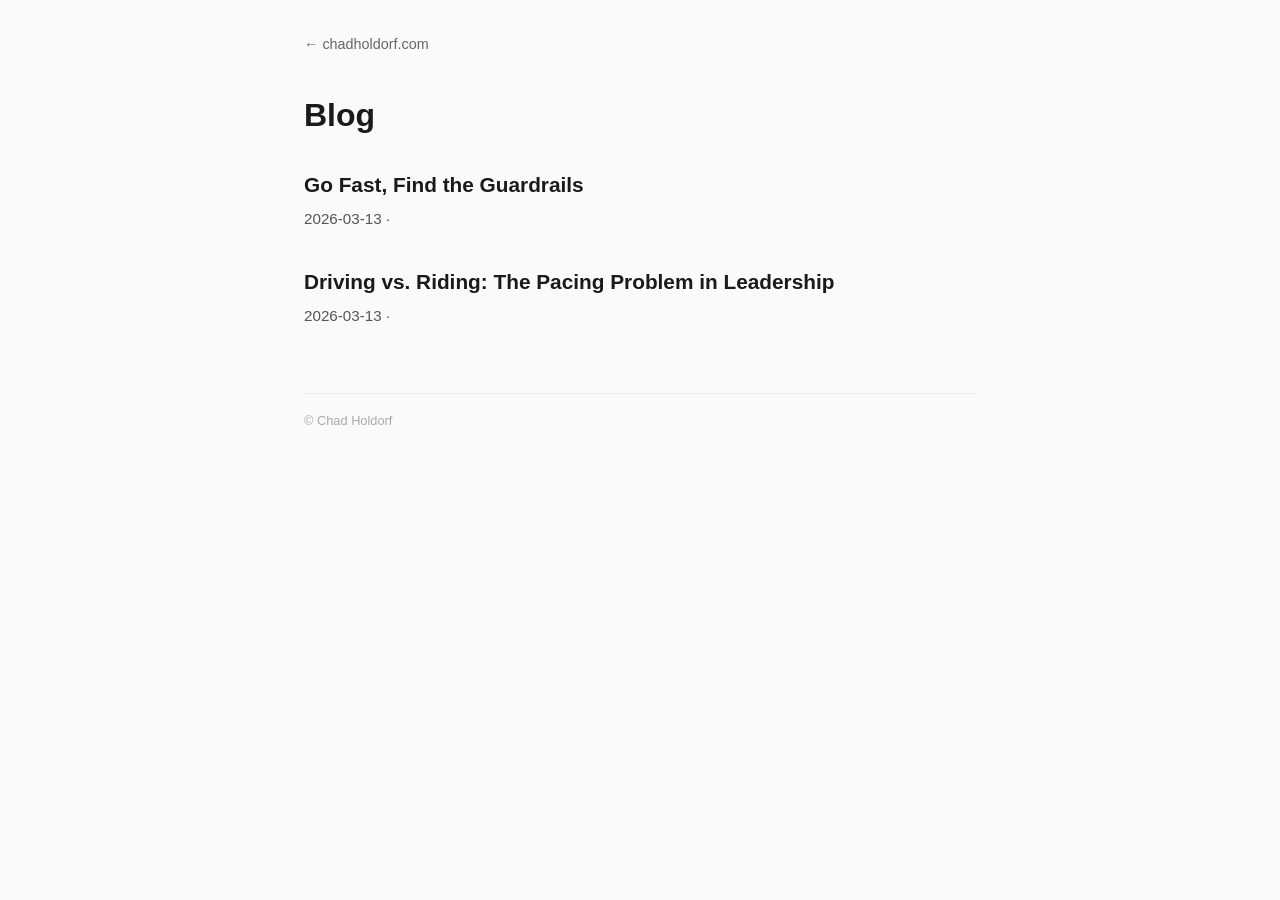
==== blog/index.html @ 5e8c653c "blog: publish 2026-03-13 — 2 post(s)" ====
<!DOCTYPE html>
<html lang="en">
<head>
  <meta charset="UTF-8">
  <meta name="viewport" content="width=device-width, initial-scale=1.0">
  <title>Blog — Chad Holdorf</title>
  <style>
    * { margin: 0; padding: 0; box-sizing: border-box; }
    body {
      font-family: -apple-system, BlinkMacSystemFont, 'Segoe UI', Roboto, sans-serif;
      line-height: 1.7;
      color: #1a1a1a;
      background: #fafafa;
      max-width: 720px;
      margin: 0 auto;
      padding: 2rem 1.5rem;
    }
    nav { margin-bottom: 2rem; font-size: 0.9rem; }
    nav a { color: #666; text-decoration: none; }
    nav a:hover { color: #1a1a1a; }
    h1 { font-size: 2rem; margin-bottom: 1.5rem; }
    .post-entry { margin-bottom: 2rem; }
    .post-entry a { text-decoration: none; color: inherit; display: block; }
    .post-entry a:hover h2 { color: #0066cc; }
    .post-entry h2 { font-size: 1.3rem; margin-bottom: 0.25rem; }
    .post-meta { color: #888; font-size: 0.85rem; margin-bottom: 0.3rem; }
    .post-entry p { color: #555; font-size: 0.95rem; }
    footer {
      margin-top: 4rem;
      padding-top: 1rem;
      border-top: 1px solid #eee;
      font-size: 0.8rem;
      color: #aaa;
    }
  </style>
</head>
<body>
  <nav><a href="/">&larr; chadholdorf.com</a></nav>
  <h1>Blog</h1>
  <div class="posts">
    <article class="post-entry">
      <a href="/blog/go-fast-find-guardrails">
        <h2>Go Fast, Find the Guardrails</h2>
        <p class="post-meta">2026-03-13 &middot; </p>
        <p></p>
      </a>
    </article>
    <article class="post-entry">
      <a href="/blog/driving-vs-riding-the-pacing-problem-in-leadership">
        <h2>Driving vs. Riding: The Pacing Problem in Leadership</h2>
        <p class="post-meta">2026-03-13 &middot; </p>
        <p></p>
      </a>
    </article>
  </div>
  <footer>&copy; Chad Holdorf</footer>
</body>
</html>
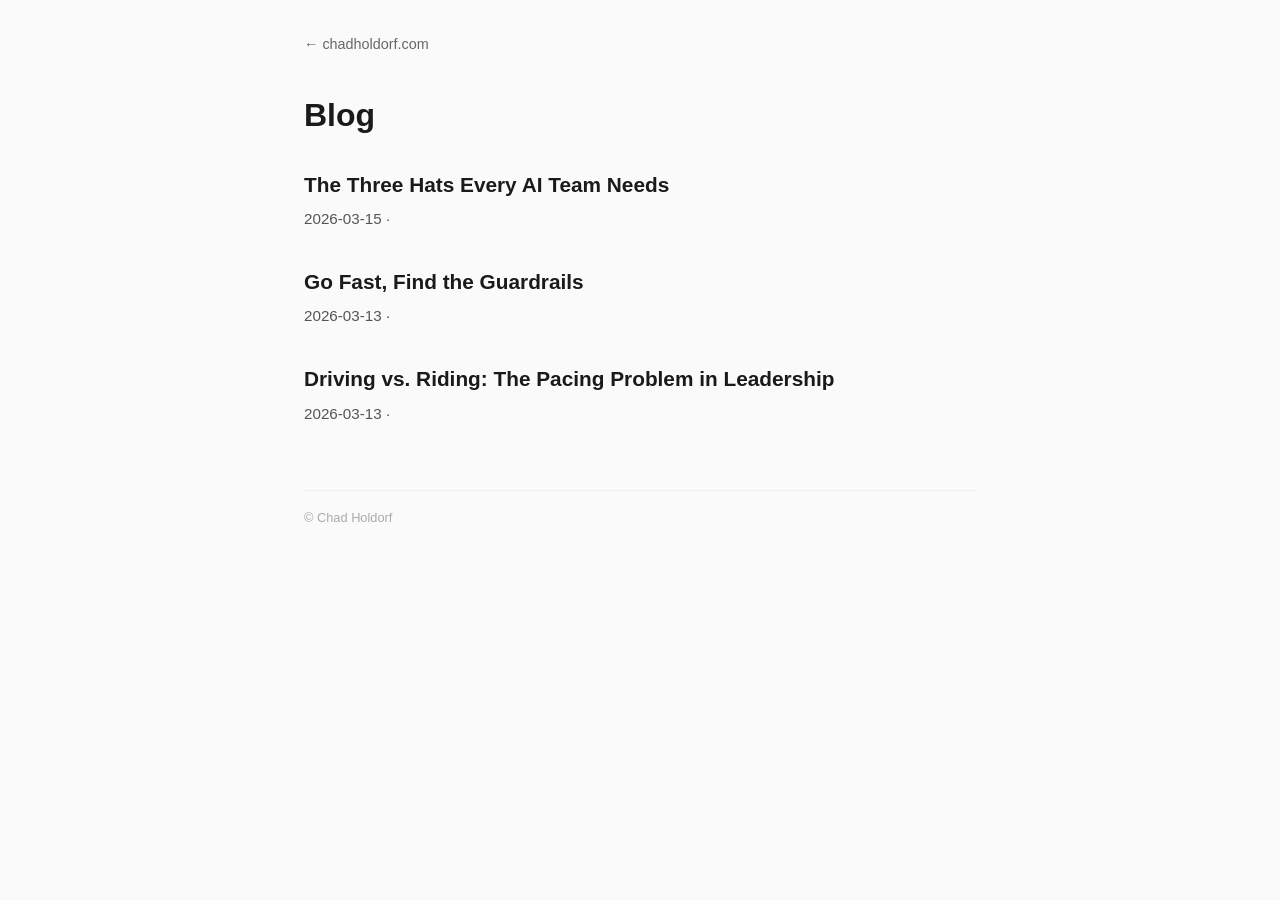
==== commit 98f07074: "blog: publish 2026-03-15 — 3 post(s)" ====
--- a/blog/index.html
+++ b/blog/index.html
@@ -39,6 +39,13 @@
   <h1>Blog</h1>
   <div class="posts">
     <article class="post-entry">
+      <a href="/blog/the-three-hats-every-ai-team-needs">
+        <h2>The Three Hats Every AI Team Needs</h2>
+        <p class="post-meta">2026-03-15 &middot; </p>
+        <p></p>
+      </a>
+    </article>
+    <article class="post-entry">
       <a href="/blog/go-fast-find-guardrails">
         <h2>Go Fast, Find the Guardrails</h2>
         <p class="post-meta">2026-03-13 &middot; </p>
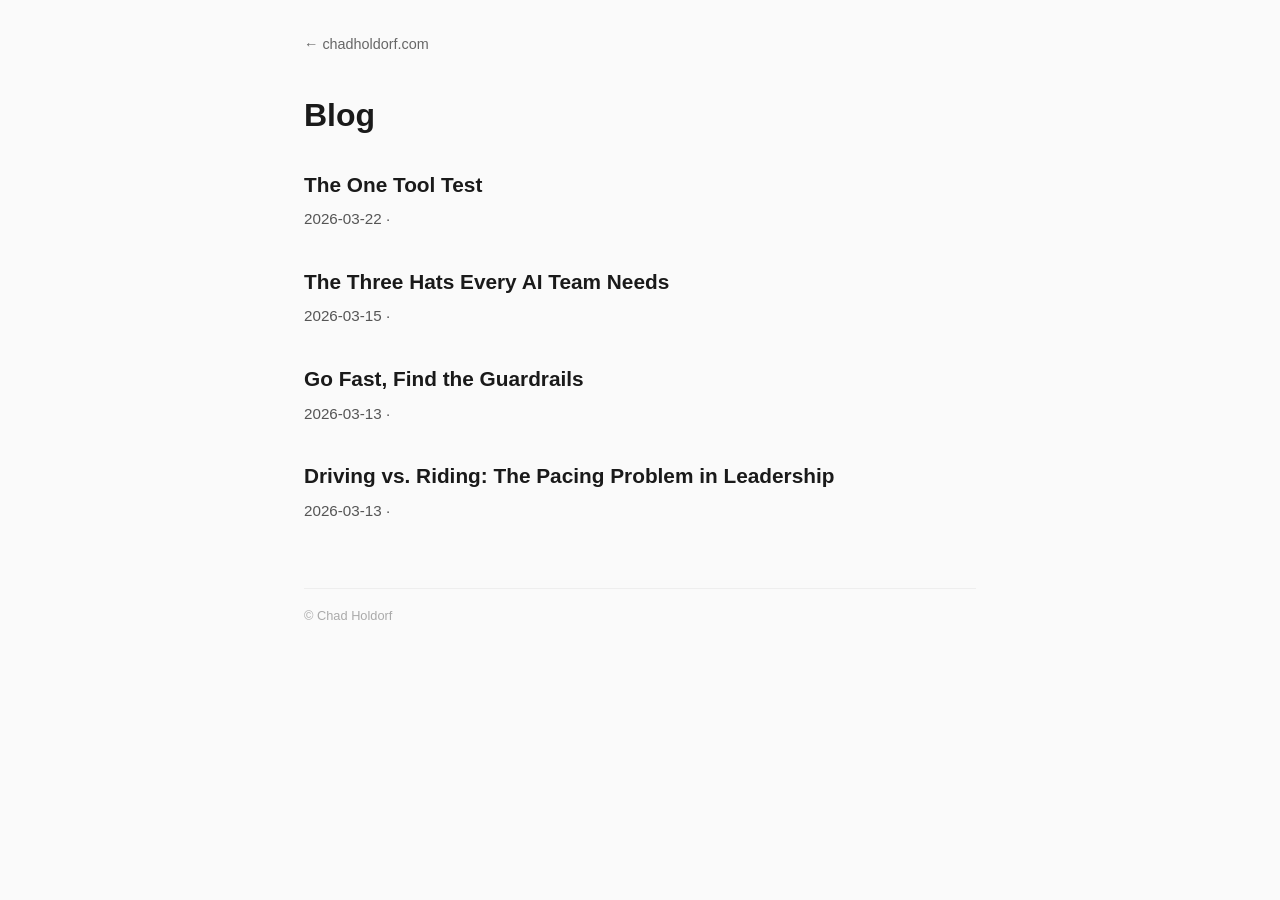
==== commit d712db95: "blog: publish 2026-03-22 — 4 post(s)" ====
--- a/blog/index.html
+++ b/blog/index.html
@@ -39,6 +39,13 @@
   <h1>Blog</h1>
   <div class="posts">
     <article class="post-entry">
+      <a href="/blog/the-one-tool-test">
+        <h2>The One Tool Test</h2>
+        <p class="post-meta">2026-03-22 &middot; </p>
+        <p></p>
+      </a>
+    </article>
+    <article class="post-entry">
       <a href="/blog/the-three-hats-every-ai-team-needs">
         <h2>The Three Hats Every AI Team Needs</h2>
         <p class="post-meta">2026-03-15 &middot; </p>
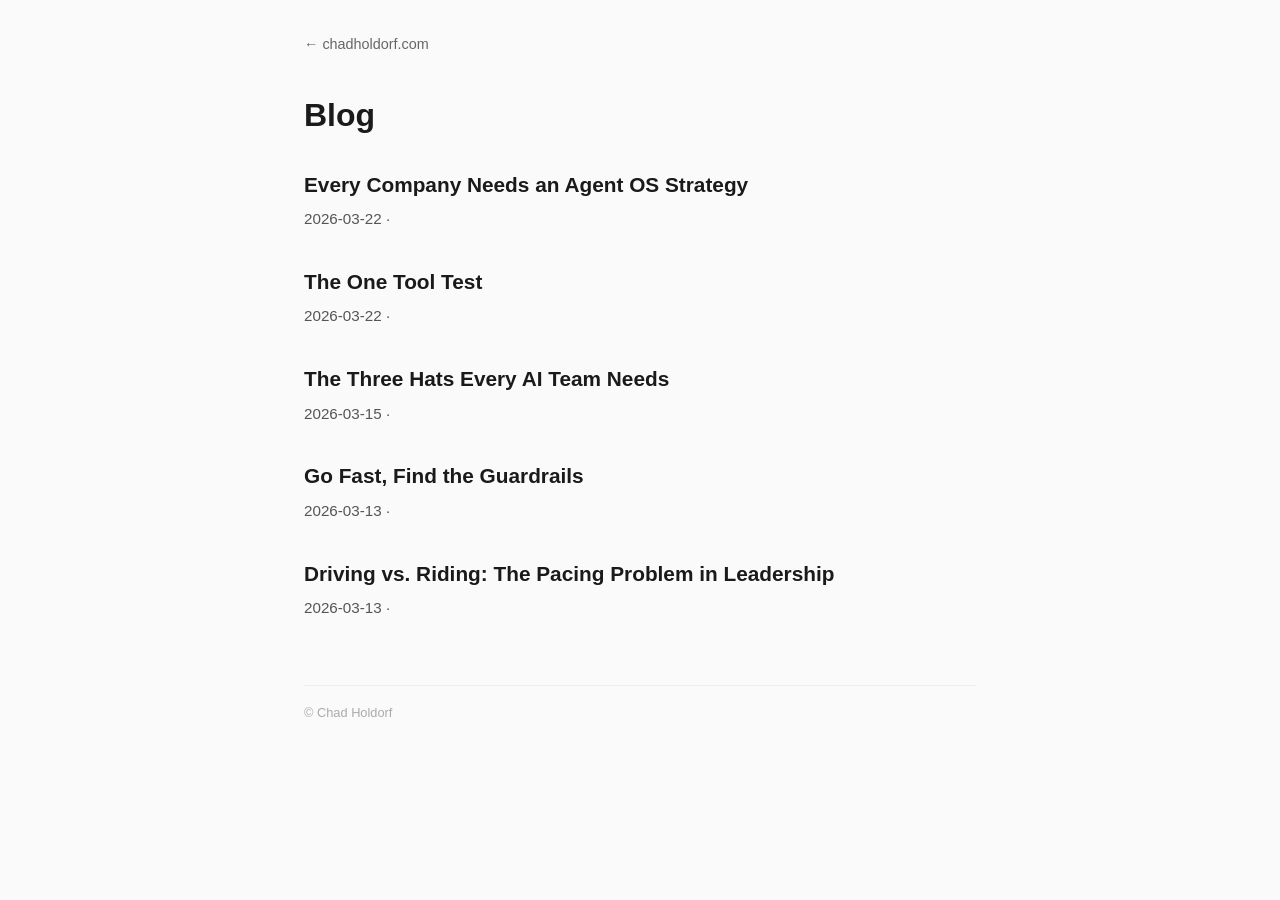
==== commit 020addc0: "blog: publish 2026-03-22 — 5 post(s)" ====
--- a/blog/index.html
+++ b/blog/index.html
@@ -39,6 +39,13 @@
   <h1>Blog</h1>
   <div class="posts">
     <article class="post-entry">
+      <a href="/blog/your-agent-os-strategy">
+        <h2>Every Company Needs an Agent OS Strategy</h2>
+        <p class="post-meta">2026-03-22 &middot; </p>
+        <p></p>
+      </a>
+    </article>
+    <article class="post-entry">
       <a href="/blog/the-one-tool-test">
         <h2>The One Tool Test</h2>
         <p class="post-meta">2026-03-22 &middot; </p>
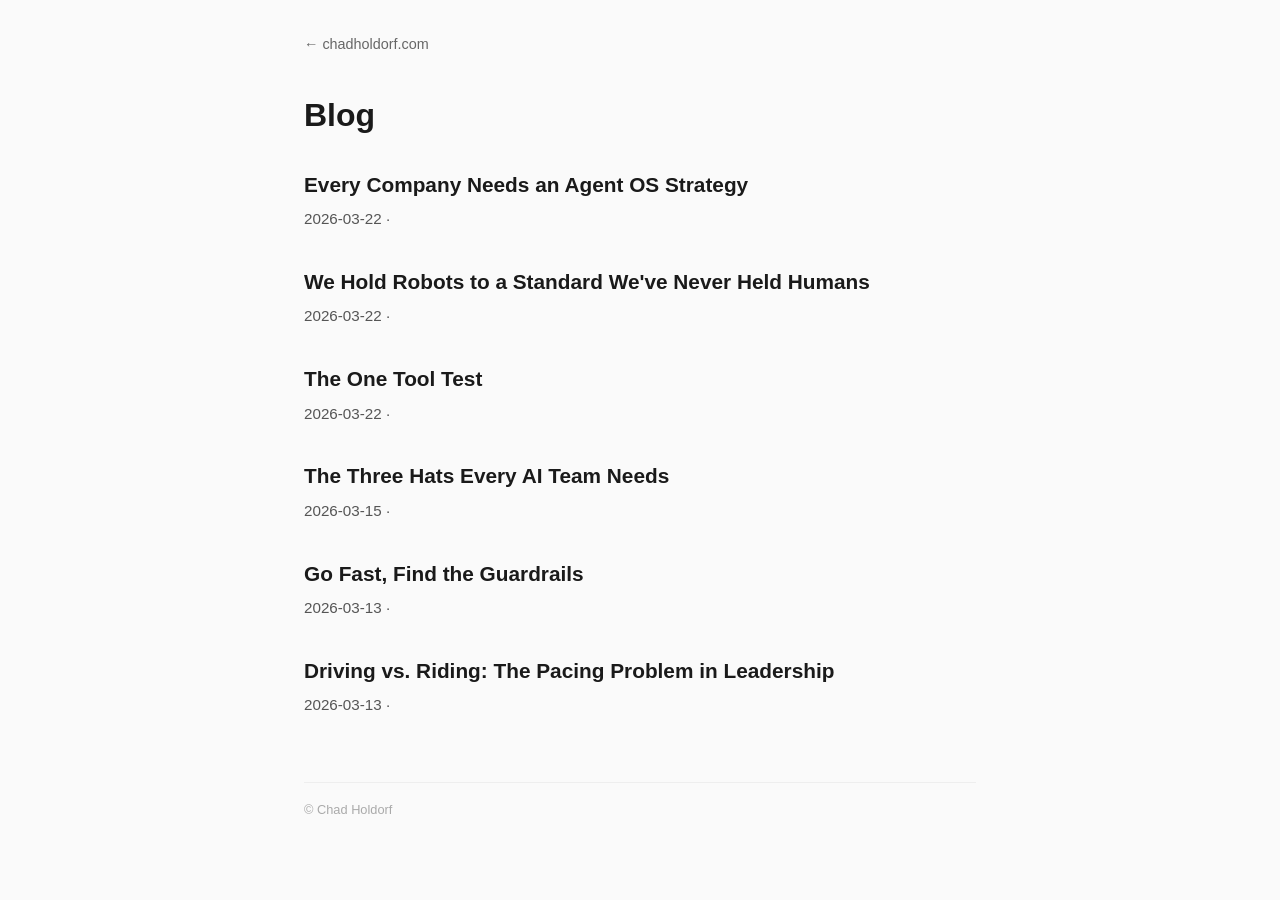
==== commit 0a611ebb: "blog: publish 2026-03-22 — 6 post(s)" ====
--- a/blog/index.html
+++ b/blog/index.html
@@ -46,6 +46,13 @@
       </a>
     </article>
     <article class="post-entry">
+      <a href="/blog/we-hold-robots-to-a-standard-we-never-held-humans">
+        <h2>We Hold Robots to a Standard We've Never Held Humans</h2>
+        <p class="post-meta">2026-03-22 &middot; </p>
+        <p></p>
+      </a>
+    </article>
+    <article class="post-entry">
       <a href="/blog/the-one-tool-test">
         <h2>The One Tool Test</h2>
         <p class="post-meta">2026-03-22 &middot; </p>
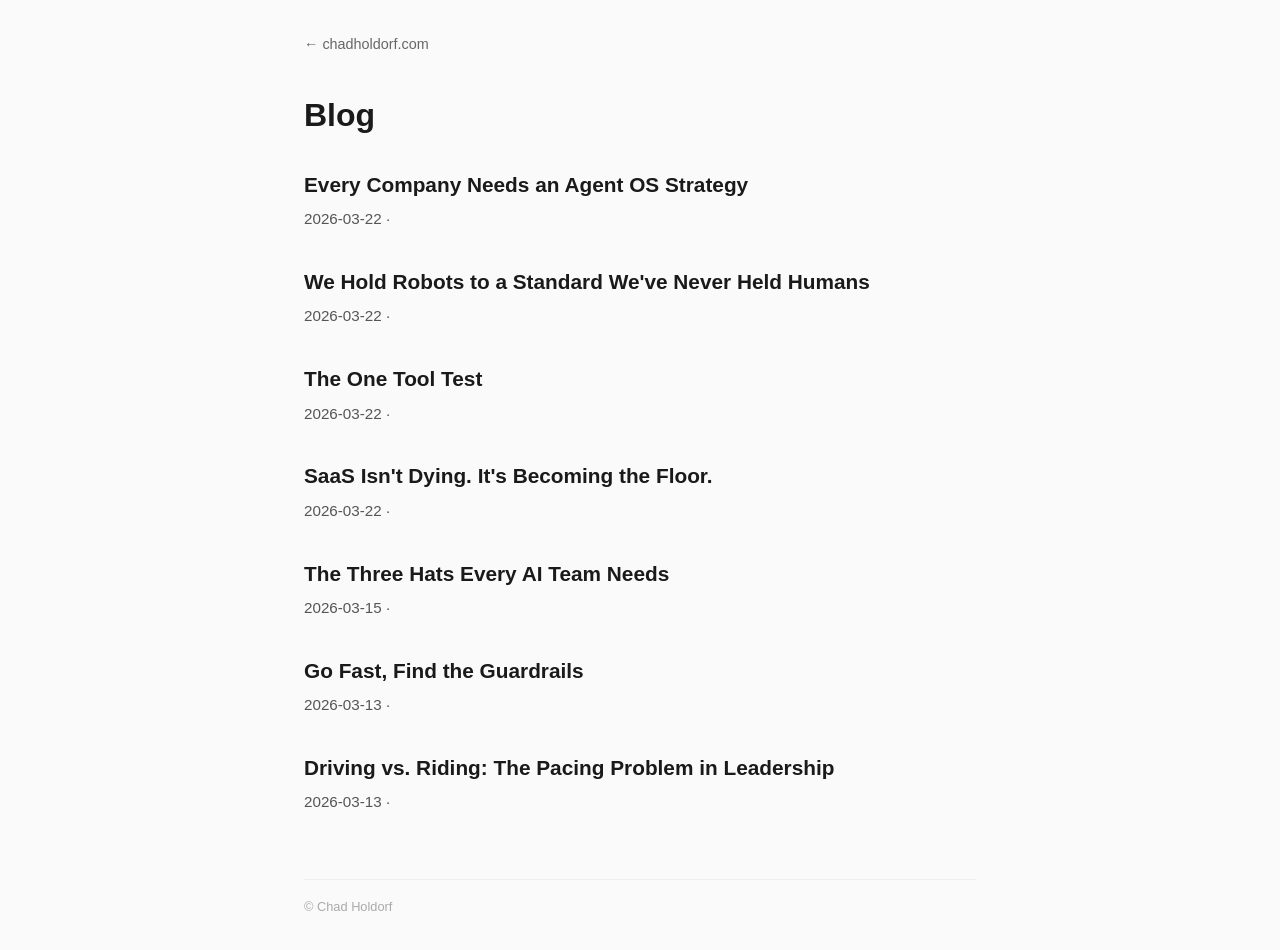
==== commit 5cd6c92d: "blog: publish 2026-03-22 — 7 post(s)" ====
--- a/blog/index.html
+++ b/blog/index.html
@@ -60,6 +60,13 @@
       </a>
     </article>
     <article class="post-entry">
+      <a href="/blog/saas-isnt-dying-its-becoming-the-floor">
+        <h2>SaaS Isn't Dying. It's Becoming the Floor.</h2>
+        <p class="post-meta">2026-03-22 &middot; </p>
+        <p></p>
+      </a>
+    </article>
+    <article class="post-entry">
       <a href="/blog/the-three-hats-every-ai-team-needs">
         <h2>The Three Hats Every AI Team Needs</h2>
         <p class="post-meta">2026-03-15 &middot; </p>
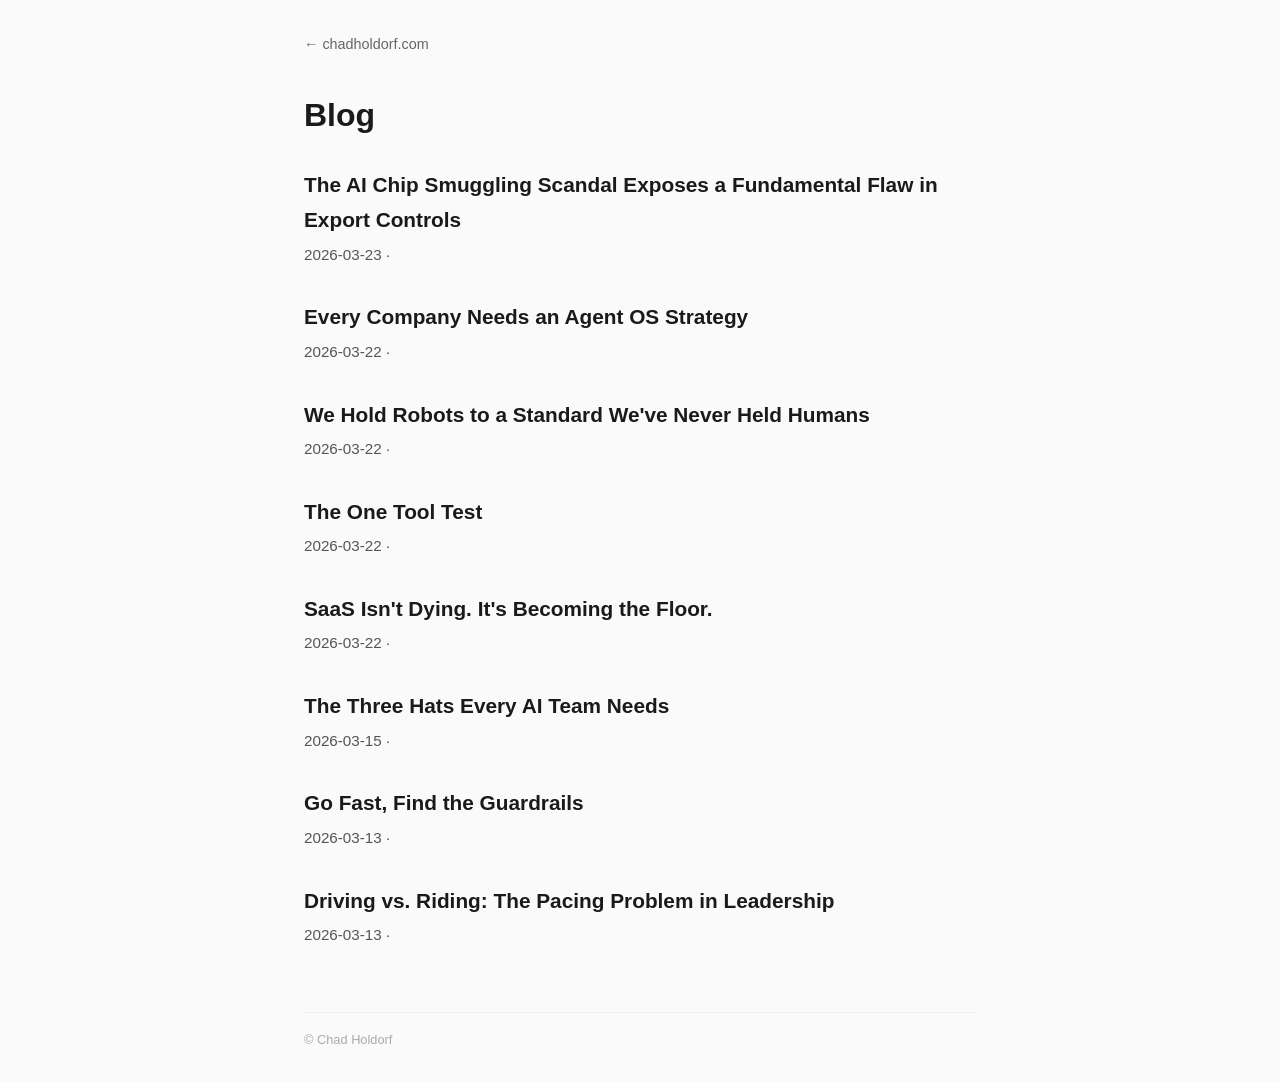
==== commit 4b810058: "blog: publish 2026-03-23 — 8 post(s)" ====
--- a/blog/index.html
+++ b/blog/index.html
@@ -38,6 +38,13 @@
   <nav><a href="/">&larr; chadholdorf.com</a></nav>
   <h1>Blog</h1>
   <div class="posts">
+    <article class="post-entry">
+      <a href="/blog/ai-chip-smuggling-scandal-exposes-flaw-in-export-controls">
+        <h2>The AI Chip Smuggling Scandal Exposes a Fundamental Flaw in Export Controls</h2>
+        <p class="post-meta">2026-03-23 &middot; </p>
+        <p></p>
+      </a>
+    </article>
     <article class="post-entry">
       <a href="/blog/your-agent-os-strategy">
         <h2>Every Company Needs an Agent OS Strategy</h2>
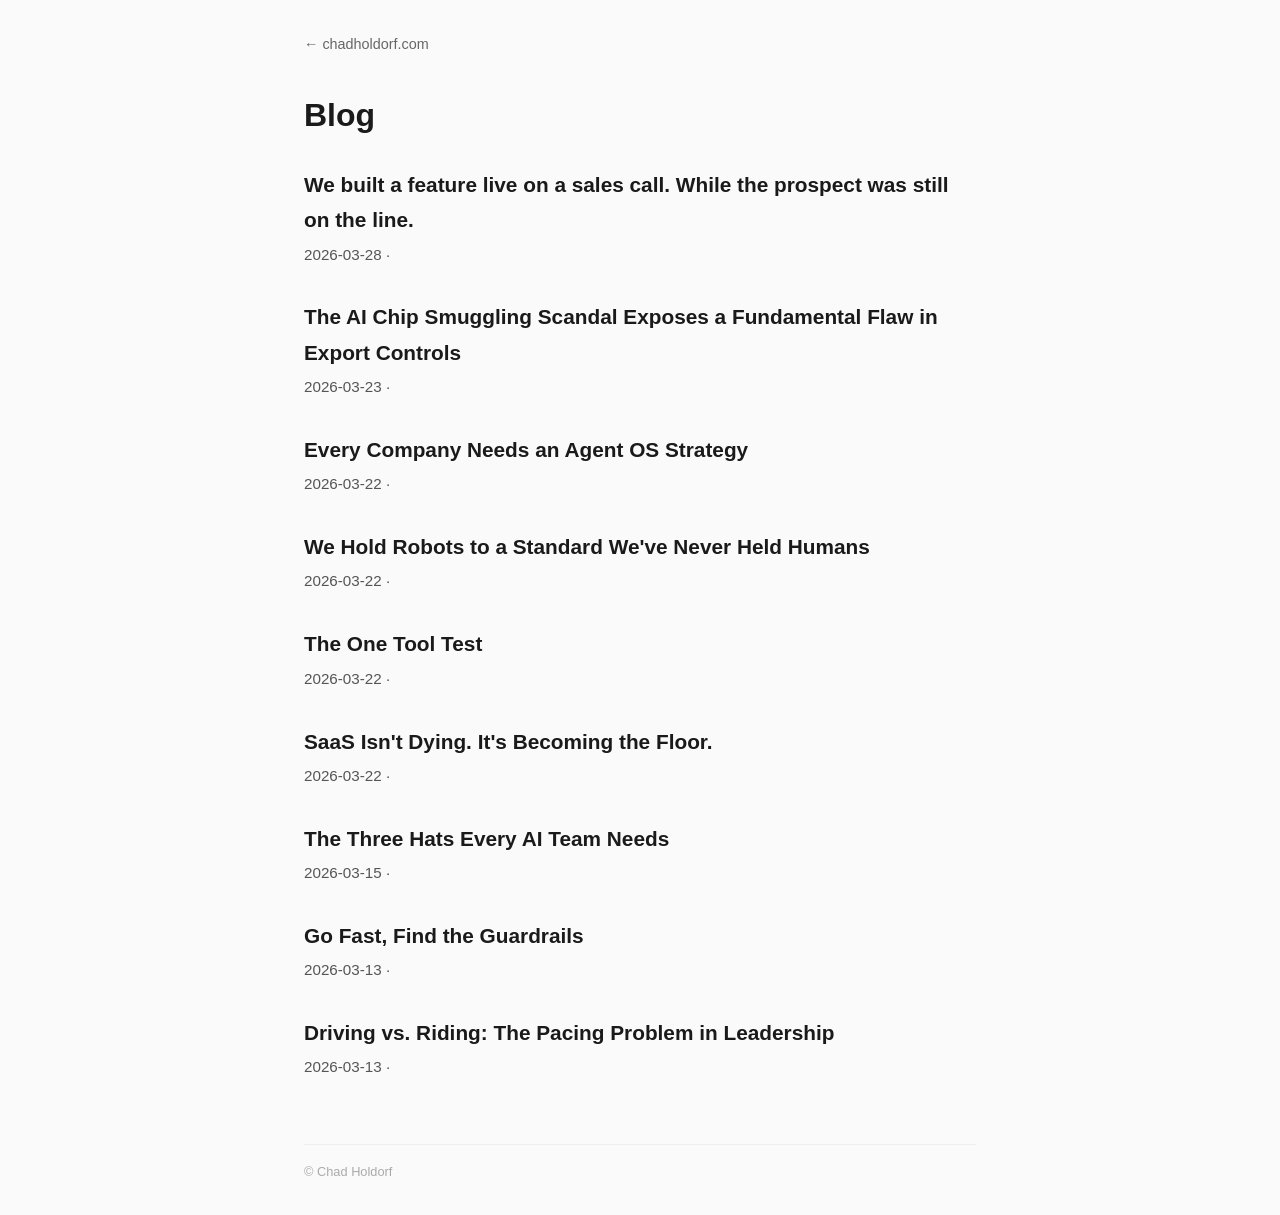
==== commit 40adb8b1: "blog: publish 2026-03-28 — 9 post(s)" ====
--- a/blog/index.html
+++ b/blog/index.html
@@ -38,6 +38,13 @@
   <nav><a href="/">&larr; chadholdorf.com</a></nav>
   <h1>Blog</h1>
   <div class="posts">
+    <article class="post-entry">
+      <a href="/blog/we-built-a-feature-live-on-a-sales-call">
+        <h2>We built a feature live on a sales call. While the prospect was still on the line.</h2>
+        <p class="post-meta">2026-03-28 &middot; </p>
+        <p></p>
+      </a>
+    </article>
     <article class="post-entry">
       <a href="/blog/ai-chip-smuggling-scandal-exposes-flaw-in-export-controls">
         <h2>The AI Chip Smuggling Scandal Exposes a Fundamental Flaw in Export Controls</h2>
